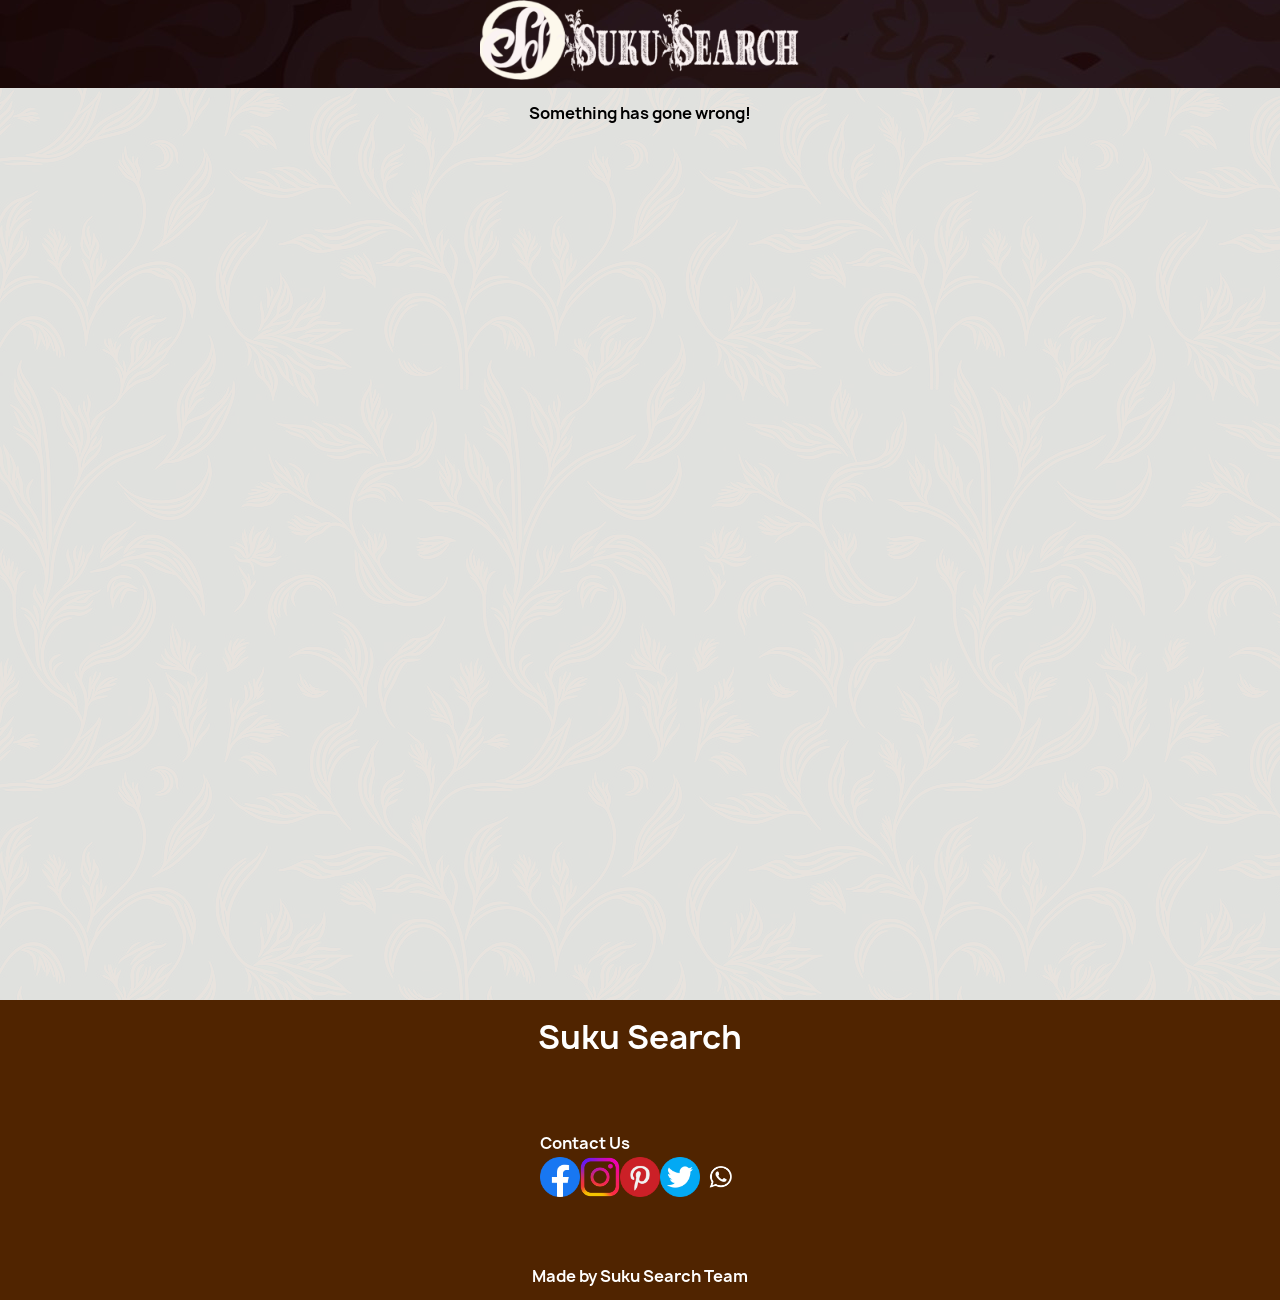
==== blogPage.html @ 5f9eb566 "Added template for blogPage" ====
<!DOCTYPE html>
<html>

<head>
    <title>Suku-Suku di Indonesia</title>
    <meta name="viewport" content="width=device-width, initial-scale=1.0" />

    <link rel="stylesheet" href="style/fonts.css">
    <link rel="stylesheet" href="style/pageStyle.css">

    <script type="text/javascript" src="scripts/jquery-3.7.1.min.js"></script>
    <script type="text/javascript" src="scripts/pageScript.js" defer></script>
</head>

<body>
    <div id="topnavbar">
        <a href="index.html" id="navtitle"><img src="rsc/ss.png"></a>
    </div>
    <div id="content">
        <div id="encyclopediaCard">
            <div class="partTitle">Suku Dayak</div>
            <img id="pagePicture" src="rsc/carousel_2.jpg">
            <div class="story">
                <p>Suku Dayak adalah suku bangsa atau kelompok multi
                    etnik yang mendiami pedalaman Pulau Kalimantan terutama digunakan di wilayah di Indonesia, tapi
                    tidak digunakan untuk istilah etnik di wilayah Malaysia dan Brunei yang menggunakan etnik lebih
                    spesifik yakni iban, bidayuh, melanau, kadazan, dusun, murut, kadayan, tutong, bisaya, belait dan
                    sebagainya. Kata "daya" serumpun dengan misalnya kata "raya" dalam nama "Toraya" yang berarti "orang
                    (di) atas, orang hulu"</p>
            </div>

            <div class="story">
                <div class="partTitle">Etimologi</div>
                <p>Suku Dayak adalah suku bangsa atau kelompok multi
                    etnik yang mendiami pedalaman Pulau Kalimantan terutama digunakan di wilayah di Indonesia, tapi
                    tidak digunakan untuk istilah etnik di wilayah Malaysia dan Brunei yang menggunakan etnik lebih
                    spesifik yakni iban, bidayuh, melanau, kadazan, dusun, murut, kadayan, tutong, bisaya, belait dan
                    sebagainya. Kata "daya" serumpun dengan misalnya kata "raya" dalam nama "Toraya" yang berarti "orang
                    (di) atas, orang hulu"</p>
                <p>Suku Dayak adalah suku bangsa atau kelompok multi
                    etnik yang mendiami pedalaman Pulau Kalimantan terutama digunakan di wilayah di Indonesia, tapi
                    tidak digunakan untuk istilah etnik di wilayah Malaysia dan Brunei yang menggunakan etnik lebih
                    spesifik yakni iban, bidayuh, melanau, kadazan, dusun, murut, kadayan, tutong, bisaya, belait dan
                    sebagainya. Kata "daya" serumpun dengan misalnya kata "raya" dalam nama "Toraya" yang berarti "orang
                    (di) atas, orang hulu"</p>
            </div>

            <div class="story">
                <div class="partTitle">Referensi</div>
                <ul>
                    <li><a href="https://id.wikipedia.org/wiki/Suku_Dayak"
                            target="_">id.wikipedia.org/wiki/Suku_Dayak</a></li>
                </ul>
            </div>
        </div>
        <div id="stickyBar">
            <div>This links to everywhere</div>
            <ul>
                <li><a href="#">Link1</a></li>
                <li><a href="#">Link2</a></li>
                <li><a href="#">Link3</a></li>
                <li><a href="#">Link4</a></li>
            </ul>
        </div>
    </div>

    <footer>
        <div class="partTitle">Suku Search</div>
        <div>
            <div>
                <span>Contact Us</span>
                <div class="socialMedia">
                    <img src="rsc/social_media/facebook.png">
                    <img src="rsc/social_media/instagram.png">
                    <img src="rsc/social_media/pinterest.png">
                    <img src="rsc/social_media/twitter.png">
                    <img src="rsc/social_media/whatsapp.png">
                </div>
            </div>
        </div>
        <div>
            Made by Suku Search Team
        </div>
    </footer>

</body>

</html>
---- style/fonts.css ----
@font-face {
    font-family: 'Choco';
    src:
        url(../fonts/chocoRaindrops/Choco.ttf), url(../fonts/chocoRaindrops/ChocoHollow.ttf), url(../fonts/chocoRaindrops/ChocoBold.ttf);
}

@font-face {
    font-family: 'Bavista';
    src: url(../fonts/bavista/Bavista.ttf);
}

@font-face {
    font-family: 'Berkshire';
    src: url(../fonts/berkshire/BerkshireSwash-Regular.ttf);
}

@font-face {
    font-family: 'Manrope';
    src:
        url(../fonts/manrope/manrope-bold.otf),
        url(../fonts/manrope/manrope-extrabold.otf),
        url(../fonts/manrope/manrope-light.otf),
        url(../fonts/manrope/manrope-medium.otf),
        url(../fonts/manrope/manrope-regular.otf),
        url(../fonts/manrope/manrope-semibold.otf),
        url(../fonts/manrope/manrope-thin.otf),
    ;
}
---- style/pageStyle.css ----
* {
    padding: 0;
    margin: 0;
}

html {
    overflow-x: hidden;
    width: 100vw;
}

body {
    height: fit-content;
    background-image: url(../rsc/batikBG.jpg);
    background-blend-mode: darken;
    background-color: #502400;
    font-family: 'Manrope';
}

a {
    text-decoration: none;
    color: inherit;
}

#topnavbar {
    position: fixed;
    width: 100vw;
    height: fit-content;
    display: flex;
    justify-content: center;
    align-items: center;
    background-color: #502400;
    z-index: 1000;
    background-image: url("../rsc/batik.jpg");
    background-repeat: no-repeat;
    background-position: 0px -300px;
}

#topnavbar a img {
    height: 80px;
    padding: 0;
}

#content {
    width: 100%;
    height: fit-content;
    padding-top: 100px;
    background-color: #ffffffde;
    display: flex;
    justify-content: center;
    gap: 50px;
}

#encyclopediaCard {
    background-color: #ffffff;
    width: 45%;
    height: fit-content;
    padding: 20px;
    margin-bottom: 20px;
    border: #bbbbbb 1px solid;
    box-shadow: #636363 0 0 5px;
    display: flex;
    flex-direction: column;
}

#encyclopediaCard .partTitle {
    align-self: center;
    font-size: 60px;
}

#encyclopediaCard img {
    aspect-ratio: 16 / 9;
    object-fit: cover;
    width: 90%;
    align-self: center;
    margin-bottom: 30px;
}

#encyclopediaCard .story {
    font-family: sans-serif;
    font-size: 20px;
    line-height: 30px;
    text-align: justify;
    text-indent: 50px;
}

#encyclopediaCard .story .partTitle {
    margin-bottom: 10px;
    font-size: 36px;
    font-weight: bolder;
    width: auto;
    height: 40px;
    border-bottom: #636363 1px solid;
}

#encyclopediaCard .story ul {
    list-style-type: none;
    color: #0062d3;
}

#stickyBar {
    position: sticky;
    top: 125px;
    height: fit-content;
    margin-top: 20px;
}

#stickyBar div {
    font-size: 20px;
    border-bottom: #bbbbbb 1px solid;
}

#stickyBar ul {
    text-indent: 20px;
    list-style-type: none;
}

#stickyBar ul li {
    margin-top: 5px;
    color: #636363;
    font-weight: lighter;
}

footer {
    height: 300px;
    box-sizing: border-box;
    padding: 10px;
    background-color: #502400;
    width: 100%;
    color: #FFFFFF;
    display: flex;
    flex-direction: column;
    align-items: center;
    justify-content: space-between;
}

footer .partTitle {
    font-size: 32px;
}

footer div {
    display: flex;
}

footer>div>div {
    display: flex;
    flex-direction: column;
}

footer .socialMedia img {
    width: 40px;
    height: 40px;
}
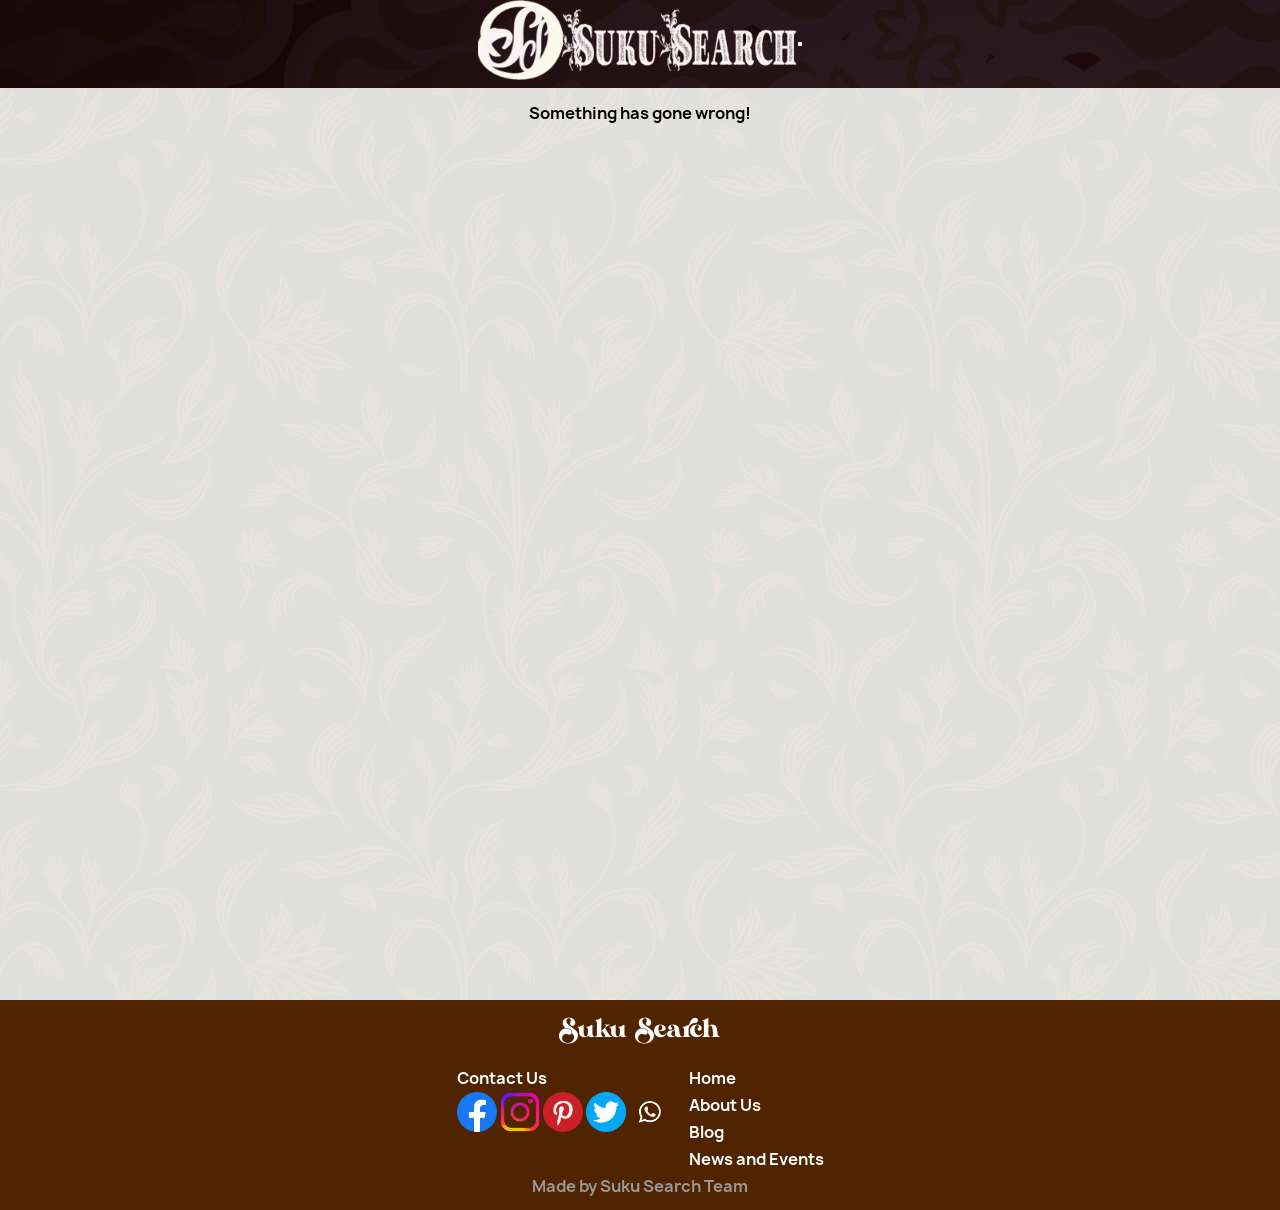
==== commit 43041343: "Finished blog page responsiveness with the exception of navbar" ====
--- a/blogPage.html
+++ b/blogPage.html
@@ -7,6 +7,7 @@
 
     <link rel="stylesheet" href="style/fonts.css">
     <link rel="stylesheet" href="style/pageStyle.css">
+    <link rel="stylesheet" href="style/blogResponsive.css">
 
     <script type="text/javascript" src="scripts/jquery-3.7.1.min.js"></script>
     <script type="text/javascript" src="scripts/pageScript.js" defer></script>
@@ -15,6 +16,7 @@
 <body>
     <div id="topnavbar">
         <a href="index.html" id="navtitle"><img src="rsc/ss.png"></a>
+        <button class="activator"></button>
     </div>
     <div id="content">
         <div id="encyclopediaCard">
@@ -77,8 +79,16 @@
                     <img src="rsc/social_media/whatsapp.png">
                 </div>
             </div>
+            <div>
+                <ul>
+                    <li><a>Home</a></li>
+                    <li><a>About Us</a></li>
+                    <li><a>Blog</a></li>
+                    <li><a>News and Events</a></li>
+                </ul>
+            </div>
         </div>
-        <div>
+        <div class="credit">
             Made by Suku Search Team
         </div>
     </footer>
--- a/style/pageStyle.css
+++ b/style/pageStyle.css
@@ -52,7 +52,7 @@
 
 #encyclopediaCard {
     background-color: #ffffff;
-    width: 45%;
+    width: 60%;
     height: fit-content;
     padding: 20px;
     margin-bottom: 20px;
@@ -65,6 +65,7 @@
 #encyclopediaCard .partTitle {
     align-self: center;
     font-size: 60px;
+    font-family: 'Franklin Gothic Medium', 'Arial Narrow', Arial, sans-serif;
 }
 
 #encyclopediaCard img {
@@ -81,6 +82,11 @@
     line-height: 30px;
     text-align: justify;
     text-indent: 50px;
+}
+
+#encyclopediaCard .story p {
+    margin-top: 10px;
+    margin-bottom: 10px;
 }
 
 #encyclopediaCard .story .partTitle {
@@ -121,7 +127,7 @@
 }
 
 footer {
-    height: 300px;
+    height: fit-content;
     box-sizing: border-box;
     padding: 10px;
     background-color: #502400;
@@ -135,18 +141,29 @@
 
 footer .partTitle {
     font-size: 32px;
+    font-family: 'Bavista';
+    margin-bottom: 20px;
 }
 
-footer div {
+footer>div {
     display: flex;
+    gap: 20px;
 }
 
-footer>div>div {
+footer>div>* {
     display: flex;
     flex-direction: column;
+}
+
+footer ul {
+    list-style: none;
 }
 
 footer .socialMedia img {
     width: 40px;
     height: 40px;
+}
+
+.credit {
+    color: #999999;
 }
--- a/style/blogResponsive.css
+++ b/style/blogResponsive.css
@@ -0,0 +1,83 @@
+/*Laptops*/
+@media only screen and (max-width:1200px) {
+    #content {
+        display: flex;
+        justify-content: center;
+        gap: 25px;
+    }
+
+    #encyclopediaCard {
+        width: 75%;
+    }
+
+    #stickyBar {
+        flex-grow: 1;
+    }
+
+}
+
+
+/*Tabs*/
+@media only screen and (max-width: 992px) {
+    #encyclopediaCard {
+        width: 100%;
+    }
+
+    #encyclopediaCard .partTitle {
+        font-size: 6vw;
+    }
+
+    #encyclopediaCard .story {
+        font-size: 2vw;
+        line-height: 3vw;
+        text-indent: 5vw;
+    }
+
+    #encyclopediaCard .story p {
+        margin-top: 1vw;
+        margin-bottom: 1vw;
+    }
+
+    #encyclopediaCard .story .partTitle {
+        margin-bottom: 1vw;
+        font-size: 4vw;
+        height: 5vw;
+    }
+
+    #stickyBar {
+        display: none
+    }
+}
+
+
+/*Phones*/
+@media only screen and (max-width:600px) {
+
+    #topnavbar a img {
+        height: 8vw;
+        padding: 0;
+    }
+
+    #content {
+        padding-top: 10vw;
+    }
+
+    footer>div {
+        flex-direction: column;
+        margin-bottom: 2vw;
+    }
+
+    #encyclopediaCard .partTitle {
+        font-size: 10vw;
+    }
+
+    #encyclopediaCard .story {
+        font-size: 3vw;
+        line-height: 5vw;
+    }
+
+    #encyclopediaCard .story .partTitle {
+        font-size: 6vw;
+        height: 7vw;
+    }
+}
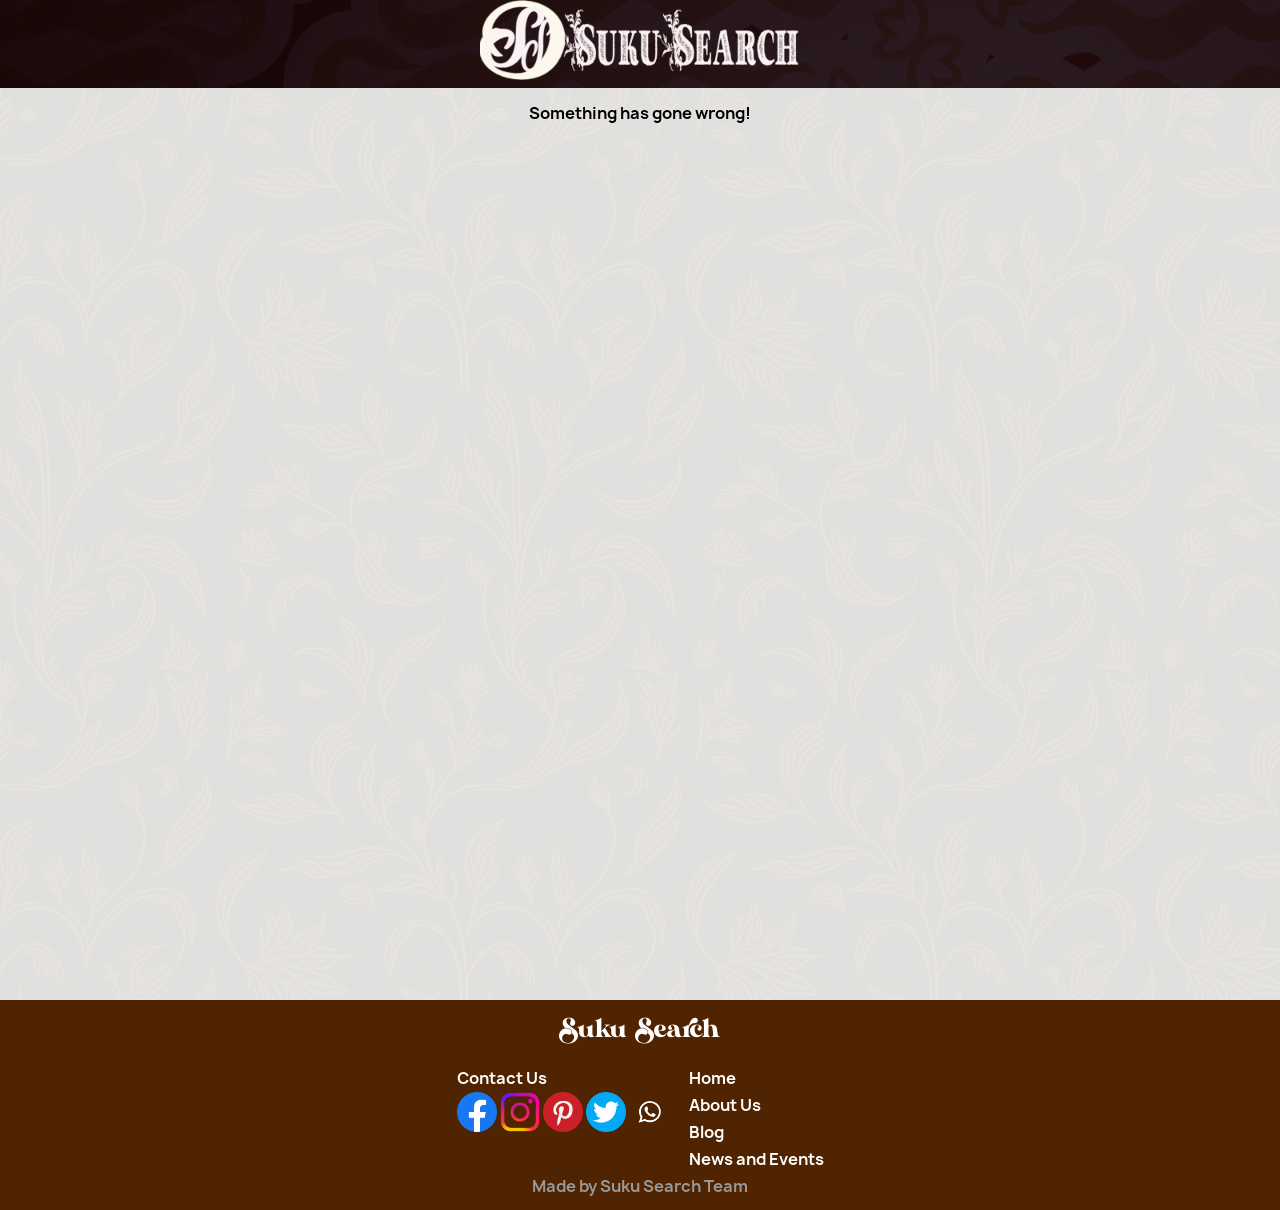
==== commit be06b578: "Added responsiveness for home page links" ====
--- a/blogPage.html
+++ b/blogPage.html
@@ -16,7 +16,6 @@
 <body>
     <div id="topnavbar">
         <a href="index.html" id="navtitle"><img src="rsc/ss.png"></a>
-        <button class="activator"></button>
     </div>
     <div id="content">
         <div id="encyclopediaCard">
